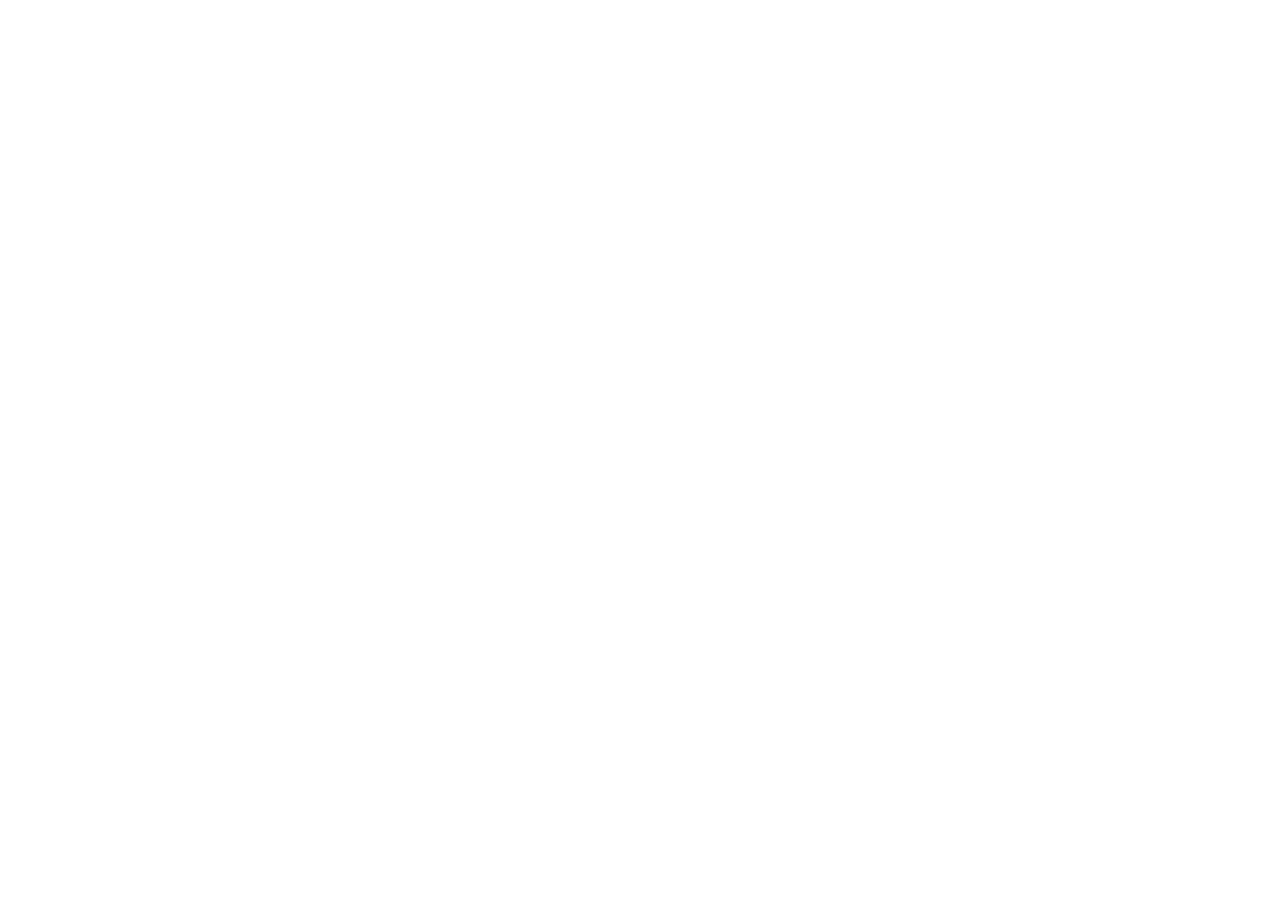
==== Signup.html @ 5aed79d5 "Add files via upload" ====
<!DOCTYPE html>
<html lang="en">
<head>
    <meta charset="UTF-8">
    <meta name="viewport" content="width=device-width, initial-scale=1.0">
    <link rel="stylesheet" href="styles.css">
    <title>SIGN-UP</title>
</head>
---- styles.css ----
body{
    background-color: white;
}



.welcome h1{
    border: 10px solid rgb(106, 128, 250);
    border-radius: 36px;
    color: rgb(241, 239, 246);
    background-color: blue;
    text-align: center;
    padding-top: 100px;
    padding-bottom: 100px;
}

.navigation {
    border: 10px solid rgb(106, 128, 250);
    border-radius: 36px;
    text-align: center;
    background-color: blue;
}

.navigation a{
    color: rgb(242, 243, 251);
    font-size: 22px;
    text-decoration: none;
    display: block;
    margin: 35px;
}

.login {
    text-align: center;
    border: 10px solid rgb(32, 60, 218);
    border-radius: 36px;
    padding: 30px;
}

.login label {  
    display: block;
    margin: 10px 0 5px;
    color: rgb(32, 60, 218);
}

.login input {
    border: 1px solid rgb(32, 60, 218);
    background-color: rgb(32, 60, 218);
    color: rgb(251, 252, 253);
    padding: 10px;
    margin-bottom: 15px;
    border-radius: 36px;
}


.login button {
    color: rgb(236, 232, 224);
    background-color: rgb(32, 60, 218);
    border: 1px solid rgb(32, 60, 218);
    border-radius: 36px;
    padding: 10px 20px;
    margin: 10px;
}

.login button a {
    color: aliceblue ;
    text-decoration: none;
}

.ForgotPassword p {
    background-color: blue;
    border: 6px solid rgb(119, 138, 244);
    color: aliceblue;
    margin: 50px;
    padding: 50px;
    text-align: center;
    border-radius: 36px;
}

.forgotBtns{
    text-align: center;
    background-color: blue;
    border: 6px solid rgb(119, 138, 244);
    margin: 50px;
    padding: 100px;
    border-radius: 36px;
}

.forgotBtns label{
    display: block;
    color: aliceblue;
}

.forgotBtns input{
    border: 1px solid rgb(32, 60, 218);
    background-color: rgb(32, 60, 218);
    color: rgb(251, 252, 253);
    padding: 15px;
    margin: 20px;
    border-radius: 36px;
}

.forgotBtns button{
    border-radius: 36px;
    color: aliceblue;
    background-color: blue;
    border: 1px solid white;
    display: inline-block;
    margin: 10px;
    padding: 15px;
}

.forgotBtns button a{
    margin-top: 12px;
    padding: 5px;
    color: aliceblue;
    text-decoration: none;
}
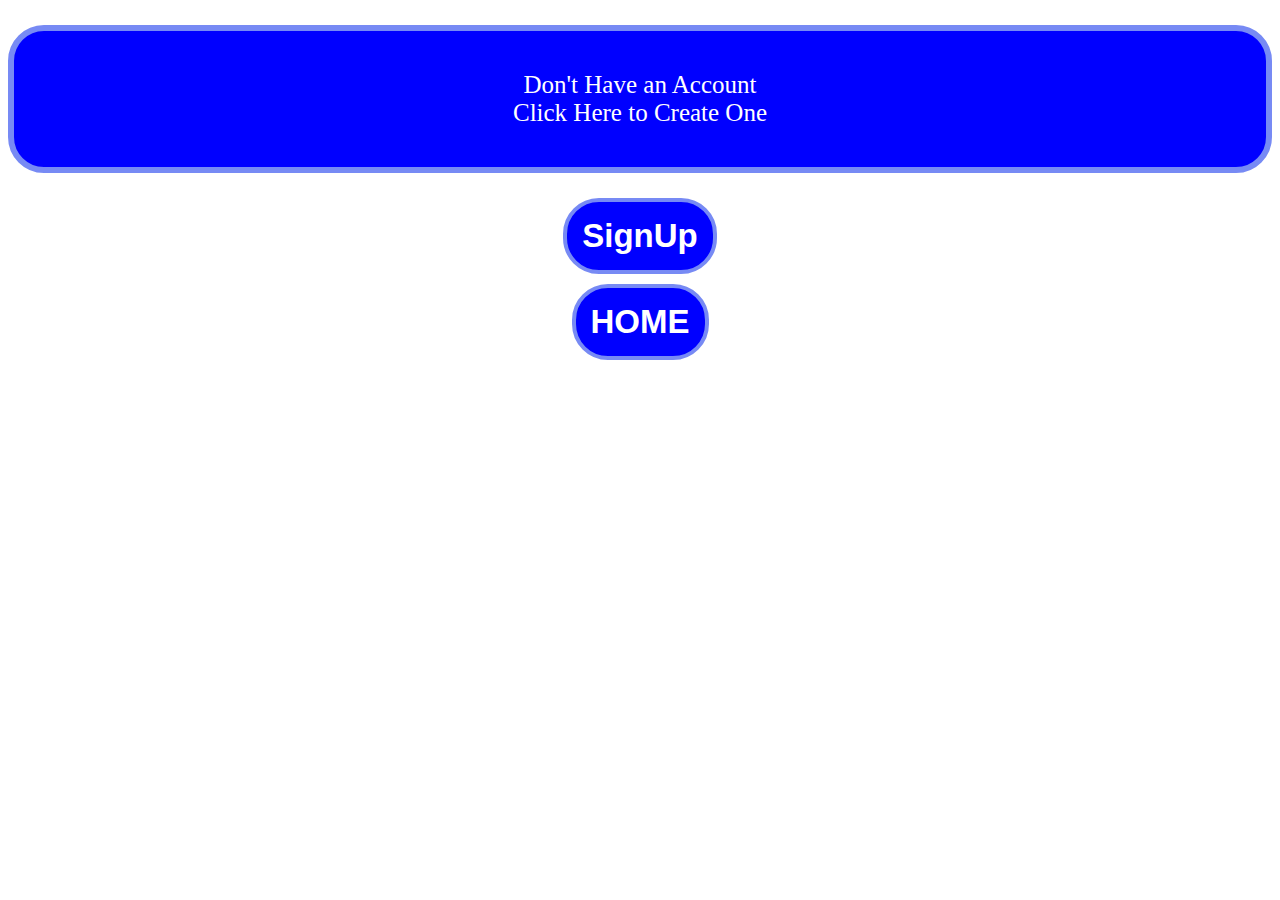
==== commit e92264b3: "After modification on 23 dec" ====
--- a/Signup.html
+++ b/Signup.html
@@ -5,4 +5,11 @@
     <meta name="viewport" content="width=device-width, initial-scale=1.0">
     <link rel="stylesheet" href="styles.css">
     <title>SIGN-UP</title>
-</head>+</head>
+<body>
+    <div class="sign_Up">
+        <p>Don't Have an Account <br> Click Here to Create One</p>
+    <button> <a href="./Login.html">SignUp</a> </button>
+    <button> <a href="./index.html"> HOME</a></button>
+    </div>
+</body>--- a/styles.css
+++ b/styles.css
@@ -114,4 +114,38 @@
     padding: 5px;
     color: aliceblue;
     text-decoration: none;
-}+}
+
+.sign_Up p{
+    background-color: blue;
+    color: white;
+    padding: 40px;
+    border-radius: 36px;
+    text-align: center;
+    border: 6px solid rgb(119, 138, 244);
+    font-size: 25px;
+}
+
+.sign_Up button{
+    background-color: blue;
+    display: inline-block;
+    border-radius: 36px;
+    padding: 15px;
+    display: block;
+    margin: auto;
+    margin-bottom: 10px;
+    border: 4px solid rgb(119, 138, 244);
+}
+
+.sign_Up button a{
+    text-decoration: none;
+    color: white;
+    font-size: 33px;
+    font-weight: bolder;
+}
+
+.sign_Up button a :hover{
+    background-color: aqua;
+    color: black;
+}
+
